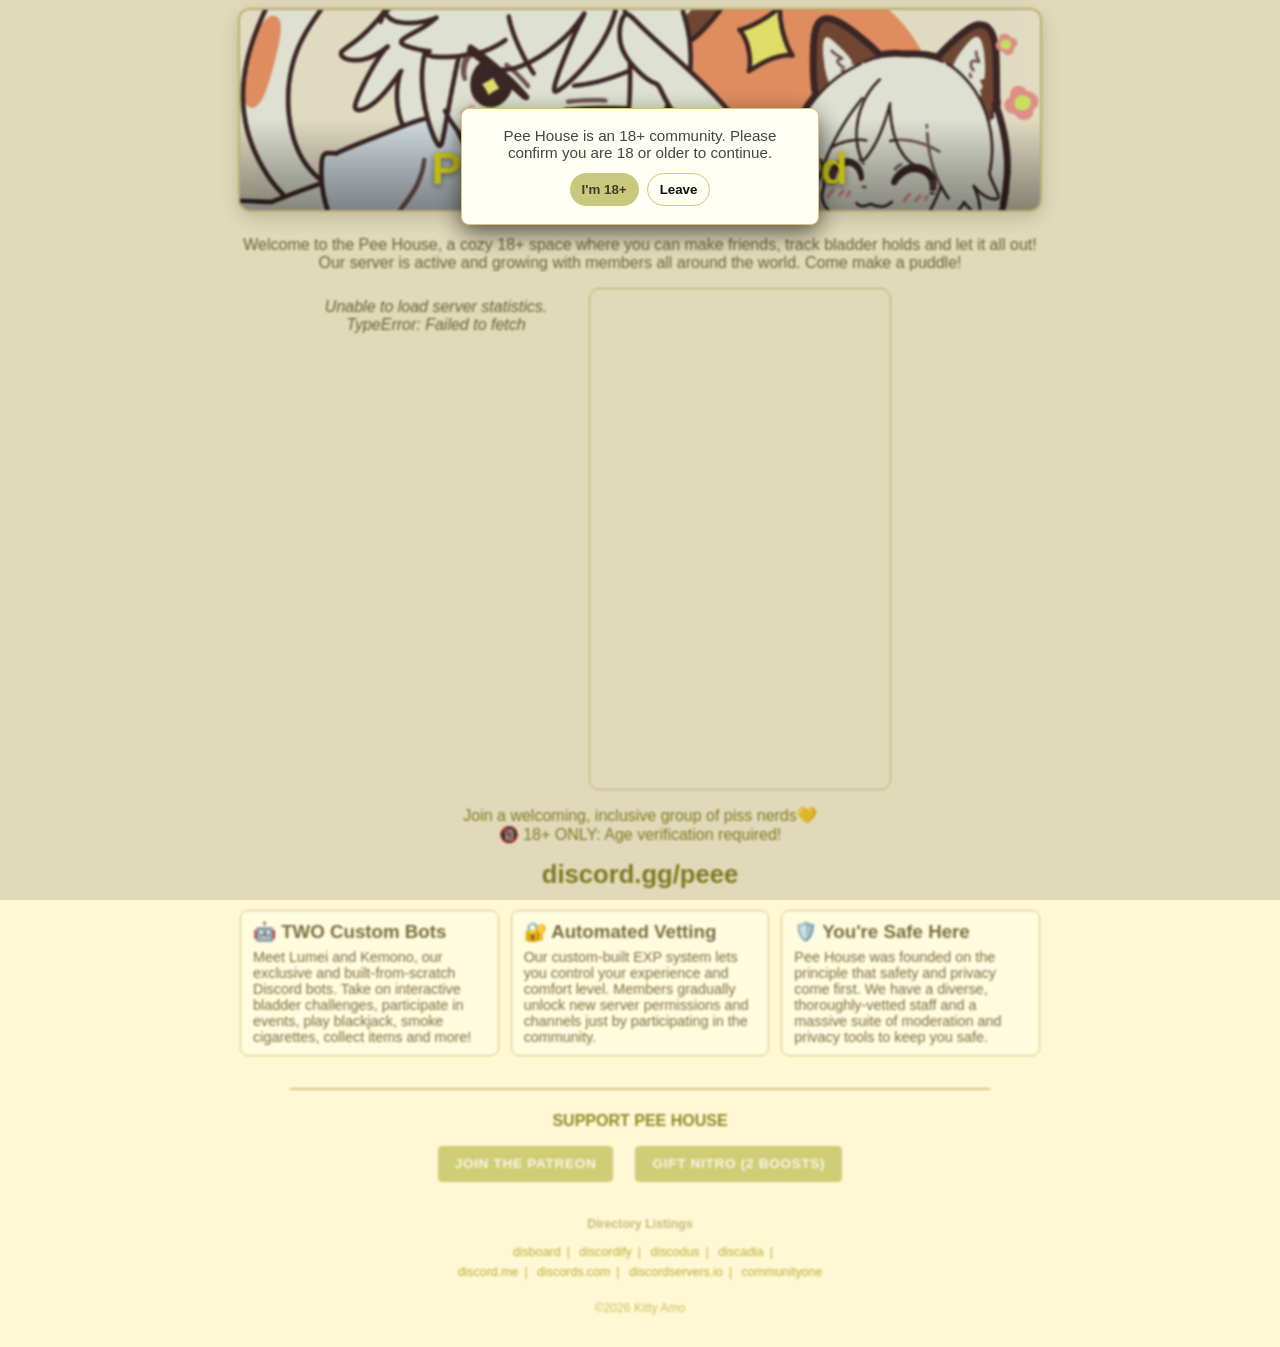
==== index.html @ e9c31ae6 "piss nerds" ====
<!DOCTYPE html>
<html>
<head>
    <link rel="canonical" href="https://pee.house/" />

    <title>Pee House Discord Server — Welcome</title>

    <script type="application/ld+json">
    {
    "@context": "https://schema.org",
    "@type": "WebSite",
    "name": "Pee House",
    "alternateName": "Pee House Discord server",
    "url": "https://pee.house/",
    "description": "Landing page for the Pee House 18+ chat on Discord.",
    "publisher": {
        "@type": "Organization",
        "name": "Pee House",
        "logo": {
        "@type": "ImageObject",
        "url": "https://pee.house/assets/ph-favicon.png"
        }
    }
    }
    </script>

    <meta property="og:title" content="Pee House">
    <meta property="og:description" content="Bring a change of clothes! A comfy and inclusive 18+ chat for peebrained dorks.">
    <meta property="og:image" content="https://pee.house/assets/DrinkingAnime.gif">
    <meta name="theme-color" content="#f8f2b6">
    <meta name="viewport" content="width=device-width, initial-scale=1">
    <link rel="icon" href="assets/ph-favicon.png" type="image/png" sizes="32x32">
    <link rel="shortcut icon" href="assets/ph-favicon.png" type="image/png">
    <link rel="apple-touch-icon" href="assets/ph-favicon.png">
    <link rel="stylesheet" href="assets/banner.css">

    <style>
        h1 a { color: #DDD618; }
        
        /* 1. DEFAULT LIGHT MODE */
        :root {
            --page-bg: #fff8d4;
            --page-text: #786f40;
            --card-bg: #fffbdf;
            --card-border: #d6c57d;
            --label: #8f8a25;
            --muted: #444;
            --footer-text: #b9b038;
            --footer-heading: #c2bb7c;
            --button-bg: #c9c97e;
            --button-text: #3e3e26;
            --modal-bg: #fffef5;
            --modal-text: #111;
            --modal-overlay: rgba(0,0,0,0.12);
            --title-color: #DDD618;
            --title-hover: #fff37a;
        }
        
        .join-button:hover {
            background: #f7e992;
        }
        .age-decline { border-color: rgba(0,0,0,0.08); }

        /* 2. DARK MODE WHEN REQUESTED */
        @media (prefers-color-scheme: dark) {
            :root {
                --page-bg: #2c2c2c;
                --page-text: #f3f4d3;
                --card-bg: #595959;
                --card-border: #333;
                --label: #bdbb4e;
                --muted: #ddd;
                --footer-text: #c7bb6383;
                --footer-heading: #d3c41f8e;
                --button-bg: #DDD618;
                --button-text: #111;
                --modal-bg: #121212;
                --modal-text: #fff;
                --modal-overlay: rgba(0,0,0,0.6);
                --title-color: #DDD618;
                --title-hover: #ffeb3b;
            }
            .join-button:hover {
                background: #ffeb3b;
            }
            .age-decline { border-color: rgba(255,255,255,0.06); }
        }

        body {
            display: flex;
            flex-direction: column;
            align-items: center;
            text-align: center;
            font-family: 'Segoe UI', 'Helvetica Neue', Arial, sans-serif;
            background: var(--page-bg);
            color: var(--page-text);
            padding: 20px;
        }

        .main-layout {
            display: flex;
            flex-wrap: wrap;
            justify-content: center;
            gap: 4px;
            width: auto;
            max-width: 700px;
            box-sizing: border-box;
            align-items: flex-start;
        }

        .stats-card-wrapper,
        .widget-wrapper {
            width: 100%;
            max-width: 300px;
            box-sizing: border-box;
            padding: 0;
        }

        .widget-wrapper {
            display: flex;
            justify-content: center;
            align-items: stretch;
        }

        .discord-widget {
            width: 100%;
            max-width: 320px;
            min-width: 280px;
            border-radius: 10px;
            overflow: hidden;
            border: 1px solid var(--card-border);
            display: block;
        }

        .stats-card-wrapper { display: flex; justify-content: center; }

        .stats-card {
            background: var(--card-bg);
            padding: 20px;
            border-radius: 10px;
            margin: 0;
            border: 1px solid var(--card-border);
            max-width: 300px;
            width: 100%;
            box-sizing: border-box;
            text-align: right;
        }

        .stats-title {
            font-size: 1.4rem;
            margin-bottom: 10px;
            color: var(--page-text);
        }

        .stat-line {
            margin: 4px 0;
            font-size: 1rem;
        }

        .stat-label {
            font-weight: bold;
            color: var(--label);
        }

        #stats-loading {
            margin-top: 10px;
            font-style: italic;
        }

        .join-button {
            display: inline-block;
            margin: 8px 6px 12px;
            padding: 16px 32px; /* Increased padding for a larger overall size */
            font-size: 1.2rem; /* Added font-size to make the text bigger */
            border-radius: 999px;
            background: var(--button-bg);
            color: var(--button-text);
            font-weight: bold;
            text-decoration: none;
            transition: background 0.2s ease, transform 0.2s ease;
        }


        .join-button:hover {
            transform: translateY(-1px);
        }

        .secondary-link {
            display: inline-block;
            margin-top: 6px;
            color: var(--page-text);
            font-size: 0.92rem;
            text-decoration: underline;
            transition: color 0.2s ease;
        }

        .secondary-link:hover {
            color: var(--button-bg);
        }

        .center-join { text-align: center; margin-top: 10px; }
        
        .banner-image {
            max-height: 400px;
            min-height: 200px;
        }
        
        .community-note {
            text-align: center;
            margin: 16px auto;
            color: var(--label);
        }
        
        .footer-links {
            display: block;
            margin-top: 18px;
            padding-top: 18px;
            border-top: 2px solid var(--card-border);
            color: var(--footer-text);
            font-size: 0.777rem;
            line-height: 1.6;
            text-align: center;
            max-width: 700px;
            margin-left: auto;
            margin-right: auto;
        }
        .footer-links a {
            color: var(--footer-text);
            text-decoration: none;
            margin: 0 6px;
        }
        .footer-links a:hover {
            color: var(--button-bg);
            text-decoration: underline;
        }
        .footer-links .footer-label {
            display: block;
            margin-bottom: 8px;
            font-weight: 600;
            color: var(--footer-heading);
        }

        .footer-links .footer-label:first-of-type {
            margin-bottom: 12px;
            font-size: 1rem;
            font-weight: 700;
            color: var(--label);
        }

        .footer-patreon-wrapper {
            margin-bottom: 14px;
            display: flex;
            justify-content: center;
            gap: 10px; /* Adds space between the buttons */
            flex-wrap: wrap; /* Keeps it clean on mobile screens */
        }

                /* --- KO-FI WIDGET THEME OVERRIDES --- */

        /* Style Ko-fi button to match footer buttons exactly */
        .kofi-button {
            display: inline-block !important;
            padding: 6px 16px !important;
            border: 1px solid var(--card-border) !important;
            border-radius: 4px !important;
            background-color: rgba(198, 198, 101, 0.843) !important;
            box-shadow: none !important;
            transition: background 0.2s ease, color 0.2s ease !important;
            font-family: 'Segoe UI', 'Helvetica Neue', Arial, sans-serif !important;
        }

        /* Ko-fi text and all nested elements */
        .kofi-button * {
            color: var(--page-text) !important;
            font-weight: bold !important;
        }

        span.kofitext {
            color: var(--page-text) !important;
            font-weight: bold !important;
        }

        /* Ko-fi hover effect */
        .kofi-button:hover {
            background: #FF6B35 !important;
            color: #ffffff !important;
            border-color: #FF6B35 !important;
        }

        .kofi-button:hover * {
            color: #ffffff !important;
        }

        /* STRICT OVERRIDE FOR PREFERS-COLOR-SCHEME: DARK */
        @media (prefers-color-scheme: dark) {
            .kofi-button {
                border: 1px solid var(--card-border) !important;
                background-color: rgba(221, 214, 24, 0.3) !important;
                color: var(--page-text) !important;
            }
            
            .kofi-button * {
                color: var(--page-text) !important;
                font-weight: bold !important;
            }
            
            span.kofitext {
                color: var(--page-text) !important;
                font-weight: bold !important;
            }
            
            .kofi-button:hover {
                background: #FF6B35 !important;
                color: #ffffff !important;
                border-color: #FF6B35 !important;
            }
            
            .kofi-button:hover * {
                color: #ffffff !important;
            }
        }
        
        /* Features layout: stack by default, row at >=900px */
        .features {
            display: flex;
            flex-direction: column;
            gap: 12px;
            max-width: 800px;
            margin: 0 auto 32px;
            text-align: left;
            align-items: stretch;
        }
        .feature-card {
            background: var(--card-bg);
            border: 1px solid var(--card-border);
            padding: 10px 12px;
            border-radius: 8px;
            box-sizing: border-box;
            width: 100%;
            flex: none; /* stacked by default */
            min-width: 0;
        }
        .feature-card h3 { margin-top: 0; margin-bottom: 6px; }
        .feature-card p { margin: 0; }
        @media (min-width: 900px) {
            .features { flex-direction: row; justify-content: center; align-items: flex-start; }
            .feature-card { flex: 0 1 260px; width: auto; }
        }

        /* Shared button styles */
        .footer-btn {
            display: inline-block;
            font-size: 0.85rem;
            font-weight: bold;
            text-decoration: none;
            letter-spacing: 0.05em;
            padding: 6px 16px;
            border: 1px solid var(--card-border);
            border-radius: 4px;
            background-color: rgba(198, 198, 101, 0.843);
            color: rgba(255, 255, 255, 0.843) !important;
            transition: background 0.2s ease, color 0.2s ease;
        }

        /* Patreon Specific Hover */
        .footer-btn.patreon:hover {
            background: #FF424D; /* Patreon Orange */
            color: #ffffff !important;
            text-decoration: none !important;
        }

        /* Discord Nitro Specific Hover */
        .footer-btn.nitro:hover {
            background: #5865F2; /* Discord Blurple */
            color: #ffffff !important;
            text-decoration: none !important;
        }

        @media (prefers-color-scheme: dark) {
            .footer-btn {
                background-color: rgba(221, 214, 24, 0.3);
            }
        }

        /* Age modal styles */
        #age-modal { position: fixed; inset: 0; display: none; z-index: 9999; }
        .age-modal-overlay { position: absolute; inset: 0; background: var(--modal-overlay); }
        .age-modal-box { position: relative; width: 320px; max-width: calc(100% - 40px); margin: 12vh auto; background: var(--modal-bg); color: var(--modal-text); border-radius: 8px; padding: 18px; box-shadow: 0 8px 24px rgba(0,0,0,0.6); border: 1px solid var(--card-border); text-align: center; }
        .age-modal-desc { font-size: 0.95rem; color: var(--muted); margin-bottom: 12px; }
        .age-modal-actions { display:flex; gap:8px; justify-content:center; }
        .age-btn { padding: 8px 12px; border-radius: 999px; border: none; cursor: pointer; font-weight:600; }
        .age-confirm { background: var(--button-bg); color: var(--button-text); }
        .age-decline { background: transparent; color: var(--modal-text); border: 1px solid var(--card-border); }

        /* Desktop: force inline, tighter widths */
        @media (min-width: 900px) {
            .main-layout { flex-wrap: nowrap; }
            .stats-card-wrapper, .widget-wrapper { flex: 0 0 300px; max-width: 300px; }
            .stats-card { max-width: 300px; }
            .discord-widget { max-width: 300px; min-width: 300px; }
        }

        /* Hide the line breaks by default (on mobile/tablets) */
        .desktop-only-br {
            display: none;
        }

        /* Mobile-only blank-line spacer */
        .mobile-only-br {
            display: inline;
        }

        /* Force them to display as active line breaks on desktop screens */
        @media (min-width: 900px) {
            .desktop-only-br {
                display: inline;
            }
            .mobile-only-br {
                display: none;
            }
        }
    
    </style>
</head>

<body>
    <div id="age-modal" aria-hidden="false">
        <div class="age-modal-overlay"></div>
        <div class="age-modal-box" role="dialog" aria-describedby="age-modal-desc">
            <div id="age-modal-desc" class="age-modal-desc">Pee House is an 18+ community. Please confirm you are 18 or older to continue.</div>
            <div class="age-modal-actions">
                <button id="age-confirm" class="age-btn age-confirm">I'm 18+</button>
                <button id="age-decline" class="age-btn age-decline">Leave</button>
            </div>
        </div>
    </div>
    <div id="page-content">
        <div class="banner-hero">
            <img src="assets/bannerwithurl.png" alt="Pee House - Anime girl hugging water drink" class="banner-image" loading="lazy">
            <h1 class="banner-title">
                <a href="/" class="banner-title-link">Pee House Discord</a>
            </h1>
        </div>
        <p>Welcome to the Pee House, a cozy 18+ space where you can make friends, track bladder holds and let it all out!<br class="desktop-only-br">
        Our server is active and growing with members all around the world.<br class="mobile-only-br">
        Come make a puddle!</p>

        <div class="main-layout">
            <div class="stats-card-wrapper">
                <div id="server-stats">
                    <div id="stats-loading">Loading server statistics…</div>
                    <div id="stats-container"></div>
                </div>
            </div>
            <div class="widget-wrapper">
                <iframe id="discord-widget" class="discord-widget" src="https://discord.com/widget?id=1178054988266737784"
                        width="100%" height="500"
                        allowtransparency="true"
                        frameborder="0"
                        sandbox="allow-popups allow-popups-to-escape-sandbox allow-same-origin allow-scripts">
                </iframe>
            </div>
        </div>
        
        <div class="community-note">
            Join a welcoming, inclusive group of piss nerds💛 <br>
            🔞 18+ ONLY: Age verification required!<br>
        </div>
        
        <div id="website-join" class="center-join"></div>
            <h2 style="color: var(--label); margin-top: 15px; font-size: 1.6rem;">discord.gg/peee</h2>
    <div class="features">
        
        <!-- Feature 1: Custom Bots -->
        <div class="feature-card">
            <h3 style="margin-top: 0; color: var(--page-text);">🤖 TWO Custom Bots</h3>
            <p style="font-size: 0.9rem; margin-bottom: 0;">Meet Lumei and Kemono, our exclusive and built-from-scratch Discord bots. Take on interactive bladder challenges, participate in events, play blackjack, smoke cigarettes, collect items and more!</p>
        </div>

        <!-- Feature 2: Vetting & Safety -->
        <div class="feature-card">
            <h3 style="margin-top: 0; color: var(--page-text);">🔐 Automated Vetting</h3>
            <p style="font-size: 0.9rem; margin-bottom: 0;">Our custom-built EXP system lets you control your experience and comfort level.  Members gradually unlock new server permissions and channels just by participating in the community.</p>
        </div>

        <!-- Feature 3: Inclusive Space -->
        <div class="feature-card">
            <h3 style="margin-top: 0; color: var(--page-text);">🛡️ You're Safe Here</h3>
            <p style="font-size: 0.9rem; margin-bottom: 0;">Pee House was founded on the principle that safety and privacy come first. We have a diverse, thoroughly-vetted staff and a massive suite of moderation and privacy tools to keep you safe.</p>
        </div>
    </div>
    <footer class="footer-links" aria-label="Support Us">
            <span class="footer-label">SUPPORT PEE HOUSE</span>
            <div class="footer-patreon-wrapper">
                <a href="https://patreon.pee.house" target="_blank" rel="noopener" class="footer-btn patreon">
                    JOIN THE PATREON
                </a>
                <a href="https://pee.house/gift-discord-nitro" target="_blank" rel="noopener" class="footer-btn nitro">
                    GIFT NITRO (2 BOOSTS)
                </a>
            </div>
            <script type='text/javascript' src='https://storage.ko-fi.com/cdn/widget/Widget_2.js'></script>
            <script type='text/javascript'>kofiwidget2.init('BUY ME A DRINK', '#f5df73', 'P5W520V9S5');kofiwidget2.draw();</script>     
            <span class="footer-label"><br>Directory Listings</span>
            <a href="https://disboard.org/server/1178054988266737784" target="_blank" rel="noopener">disboard</a>|
            <a href="https://discordify.net/server/pee/" target="_blank" rel="noopener">discordify</a>|
            <a href="https://discodus.com/server/1178054988266737784" target="_blank" rel="noopener">discodus</a>|
            <a href="https://discadia.com/server/peee/" target="_blank" rel="noopener">discadia</a>|<br>
            <a href="https://discord.me/peee" target="_blank" rel="noopener">discord.me</a>|
            <a href="https://discords.com/servers/pee" target="_blank" rel="noopener">discords.com</a>|
            <a href="https://discordservers.io/server/91526-pee-house" target="_blank" rel="noopener">discordservers.io</a>|
            <a href="https://communityone.io/servers/1178054988266737784/pee-house/" target="_blank" rel="noopener">communityone</a>

            <div style="margin-top: 16px; font-size: 0.76rem; opacity: 0.76;">
                &copy;2026 Kitty Amo
            </div>
        </footer>
    </div>

    <script>
        // Age confirmation logic, remembers choice in localStorage
        (function(){
            const KEY = 'peehouse_age_confirmed_v1';
            const modal = document.getElementById('age-modal');
            const page = document.getElementById('page-content');
            const confirmBtn = document.getElementById('age-confirm');
            const declineBtn = document.getElementById('age-decline');

            function showModal(show){
                if(show){
                    modal.setAttribute('aria-hidden','false');
                    modal.style.display = 'block';
                    if(page) page.style.filter = 'blur(1px)';
                } else {
                    modal.setAttribute('aria-hidden','true');
                    modal.style.display = 'none';
                    if(page) page.style.filter = '';
                }
            }

            // initialize
            try{
                const ok = localStorage.getItem(KEY) === 'true';
                if(ok){ showModal(false); } else { showModal(true); }
            } catch(e){ showModal(true); }

            confirmBtn.addEventListener('click', ()=>{
                try{ localStorage.setItem(KEY,'true'); }catch(e){}
                showModal(false);
            });

            declineBtn.addEventListener('click', ()=>{
                window.location.href = 'https://www.google.com';
            });
        })();
    </script>
    
    <script src='https://storage.ko-fi.com/cdn/scripts/overlay-widget.js'></script>
    <script>
    kofiWidgetOverlay.draw('phouse', {
        'type': 'floating-chat',
        'floating-chat.donateButton.text': 'Ko-Fi',
        'floating-chat.donateButton.background-color': '#fcbf47',
        'floating-chat.donateButton.text-color': '#323842'
    });
    </script>

    <script>
        const WIDGET_ID = '1178054988266737784';
        const API_BASE_URL = 'https://raw.githubusercontent.com/Pee-House/peehouse-site/main/stats.json';
        const TARGET_GUILD_ID = '1178054988266737784';

        function applyDiscordWidgetTheme() {
            const discordIframe = document.getElementById('discord-widget');
            if (!discordIframe) return;

            // Check if the system prefers dark mode
            const isDarkMode = window.matchMedia('(prefers-color-scheme: dark)').matches;
            const theme = isDarkMode ? 'dark' : 'light';

            // Update the iframe source URL dynamically
            discordIframe.src = `https://discord.com/widget?id=1178054988266737784&theme=${theme}`;
        }

        // Run it immediately on page load
        applyDiscordWidgetTheme();

        // Optional: Listen for real-time system theme changes while the user is on the page
        window.matchMedia('(prefers-color-scheme: dark)').addEventListener('change', applyDiscordWidgetTheme);
        

    async function loadServerStats() {
        const loading = document.getElementById('stats-loading');
        const container = document.getElementById('stats-container');
        try {
            const response = await fetch(API_BASE_URL, { cache: "no-store" });
            if (!response.ok) throw new Error("HTTP " + response.status);
            const data = await response.json();
            loading.style.display = 'none';
            const g = data[TARGET_GUILD_ID];
            if (!g) {
                loading.style.display = 'block';
                loading.textContent = 'Stats not found for this server.';
                return;
            }
            const card = document.createElement('div');
            card.className = 'stats-card';
            let vcLine = "";
            if (g.voice_members > 0) {
                vcLine = `<div class="stat-line"><span class="stat-label">${g.voice_members} in VC now!</div>`;
            }
            let inviteLine = "";
            if (g.invite_url) {
                inviteLine = `
                    <div class="stat-line">
                        <a class="join-button" href="${g.invite_url}" target="_blank" rel="noopener">CHAT NOW</a>
                    </div>
                `;
                document.getElementById('website-join').innerHTML = inviteLine;
            }

            card.innerHTML = `
                <div class="stat-line"><span class="stat-label">Total members:</span> ${g.human_members}</div>
                <div class="stat-line"><span class="stat-label">Verified:</span> ${g.verified_members}</div>
                ${vcLine}
                <br>
                <div class="stat-line"><span class="stat-label">Active last 24h:</span> ${g.activity.recent_24h ?? 'temporary error'}</div>
                <div class="stat-line"><span class="stat-label">Active last 7d:</span> ${g.activity.recent_7d ?? 'stats unavailable'}</div>
                <div class="stat-line"><span class="stat-label">Active last 30d:</span> ${g.activity.recent_30d ?? 'check again later'}</div>
            `;
            
            container.appendChild(card);
            
            // FIX APPLIED HERE: Waits a micro-moment for the layout to calculate perfectly
            requestAnimationFrame(() => {
                updateDiscordHeight(card);
            });
            
        } catch (error) {
            loading.textContent = 'Unable to load server statistics.\n' + error;
        }
    }

        function updateDiscordHeight(card) {
            const discordIframe = document.getElementById('discord-widget');
            if (!discordIframe || !card) return;
            const newHeight = card.offsetHeight;
            discordIframe.style.height = `${newHeight}px`;
        }

        loadServerStats();
        

    </script>
</body>
</html>
---- assets/banner.css ----
.banner-hero {
    position: relative;
    width: 100%;
    max-width: 800px;
    margin: -20px auto 24px;
    border-radius: 12px;
    overflow: hidden;
    box-shadow: 0 6px 20px rgba(0, 0, 0, 0.15);
    border: 2px solid var(--card-border);
}

.banner-image {
    width: 100%;
    height: auto;
    display: block;
    object-fit: cover;
}

.banner-title-link {
    color: inherit;
    text-decoration: none;
    display: block;
    transition: color 0.2s ease;
}

.banner-title-link:hover {
    color: var(--title-hover);
}

.banner-title {
    position: absolute;
    bottom: 0;
    left: 0;
    right: 0;
    margin: 0;
    color: var(--title-color);
    font-size: clamp(1.8rem, 4vw, 2.8rem);
    font-weight: 700;
    text-align: center;
    padding: 24px 20px 16px;
    background: linear-gradient(to bottom, rgba(0,0,0,0) 0%, rgba(0,0,0,0.25) 60%, rgba(0,0,0,0.4) 100%);
    text-shadow: 0 2px 6px rgba(0, 0, 0, 0.5);
    letter-spacing: 0.5px;
    z-index: 10;
}
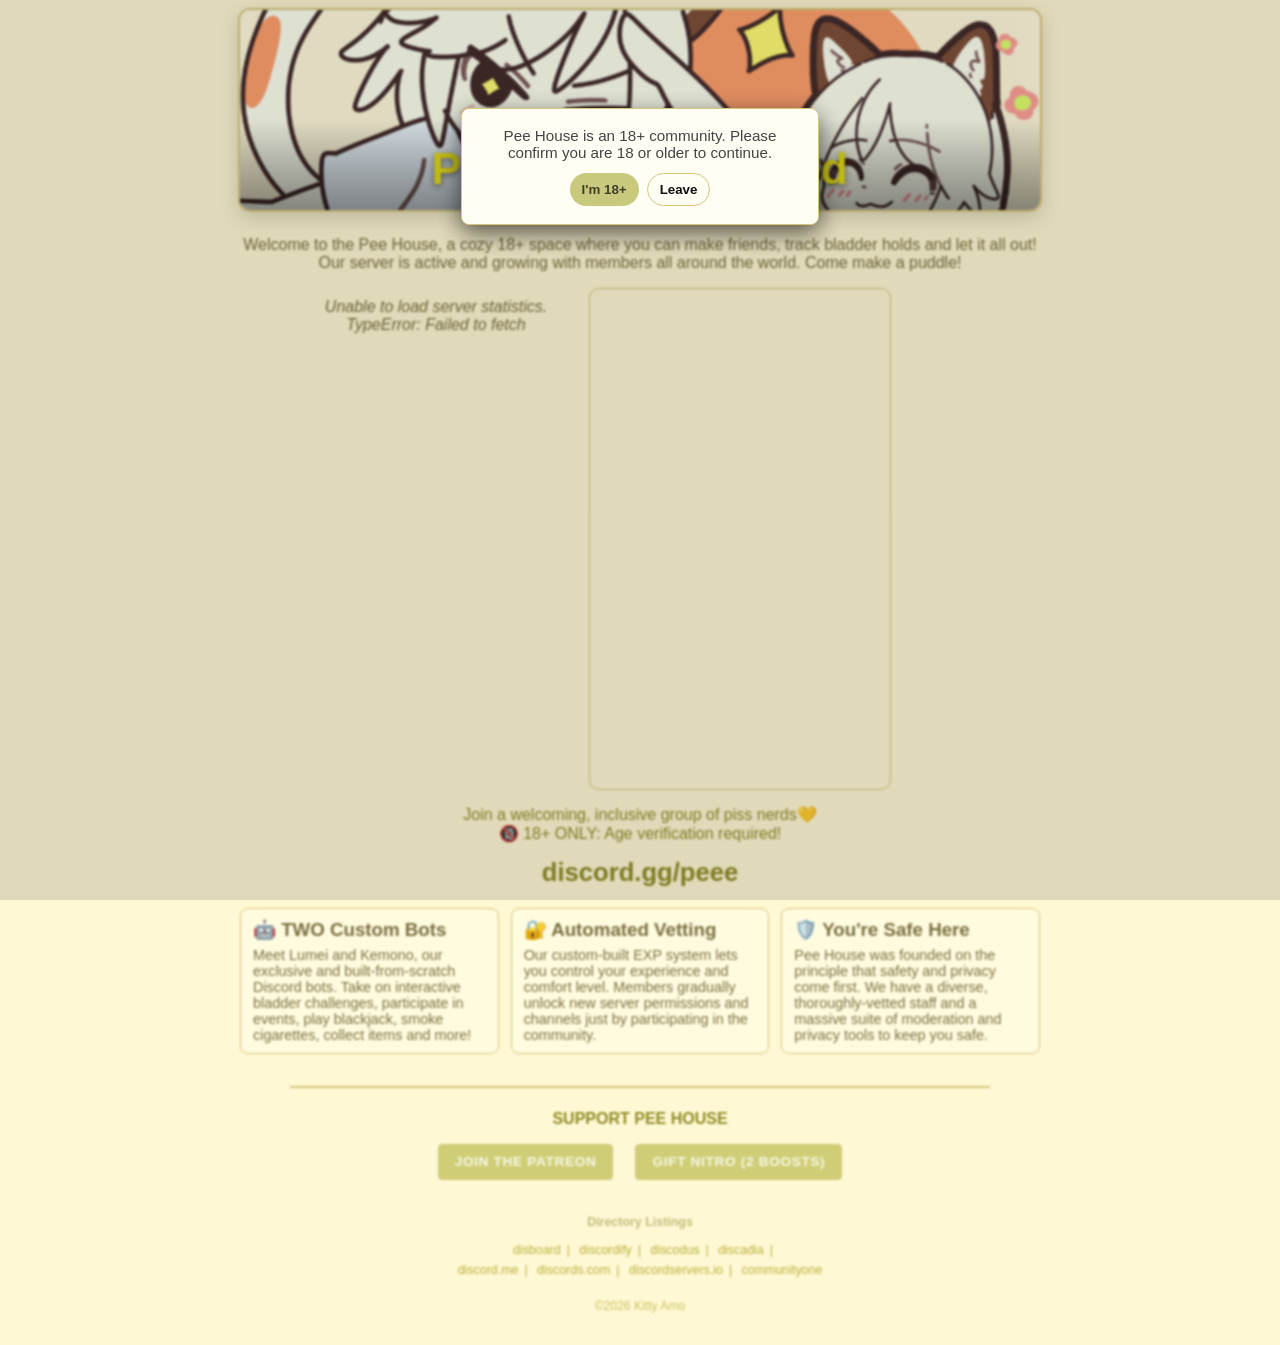
==== commit 0f31bb8e: "margin" ====
--- a/index.html
+++ b/index.html
@@ -207,7 +207,7 @@
         
         .community-note {
             text-align: center;
-            margin: 16px auto;
+            margin: 15px auto;
             color: var(--label);
         }
         
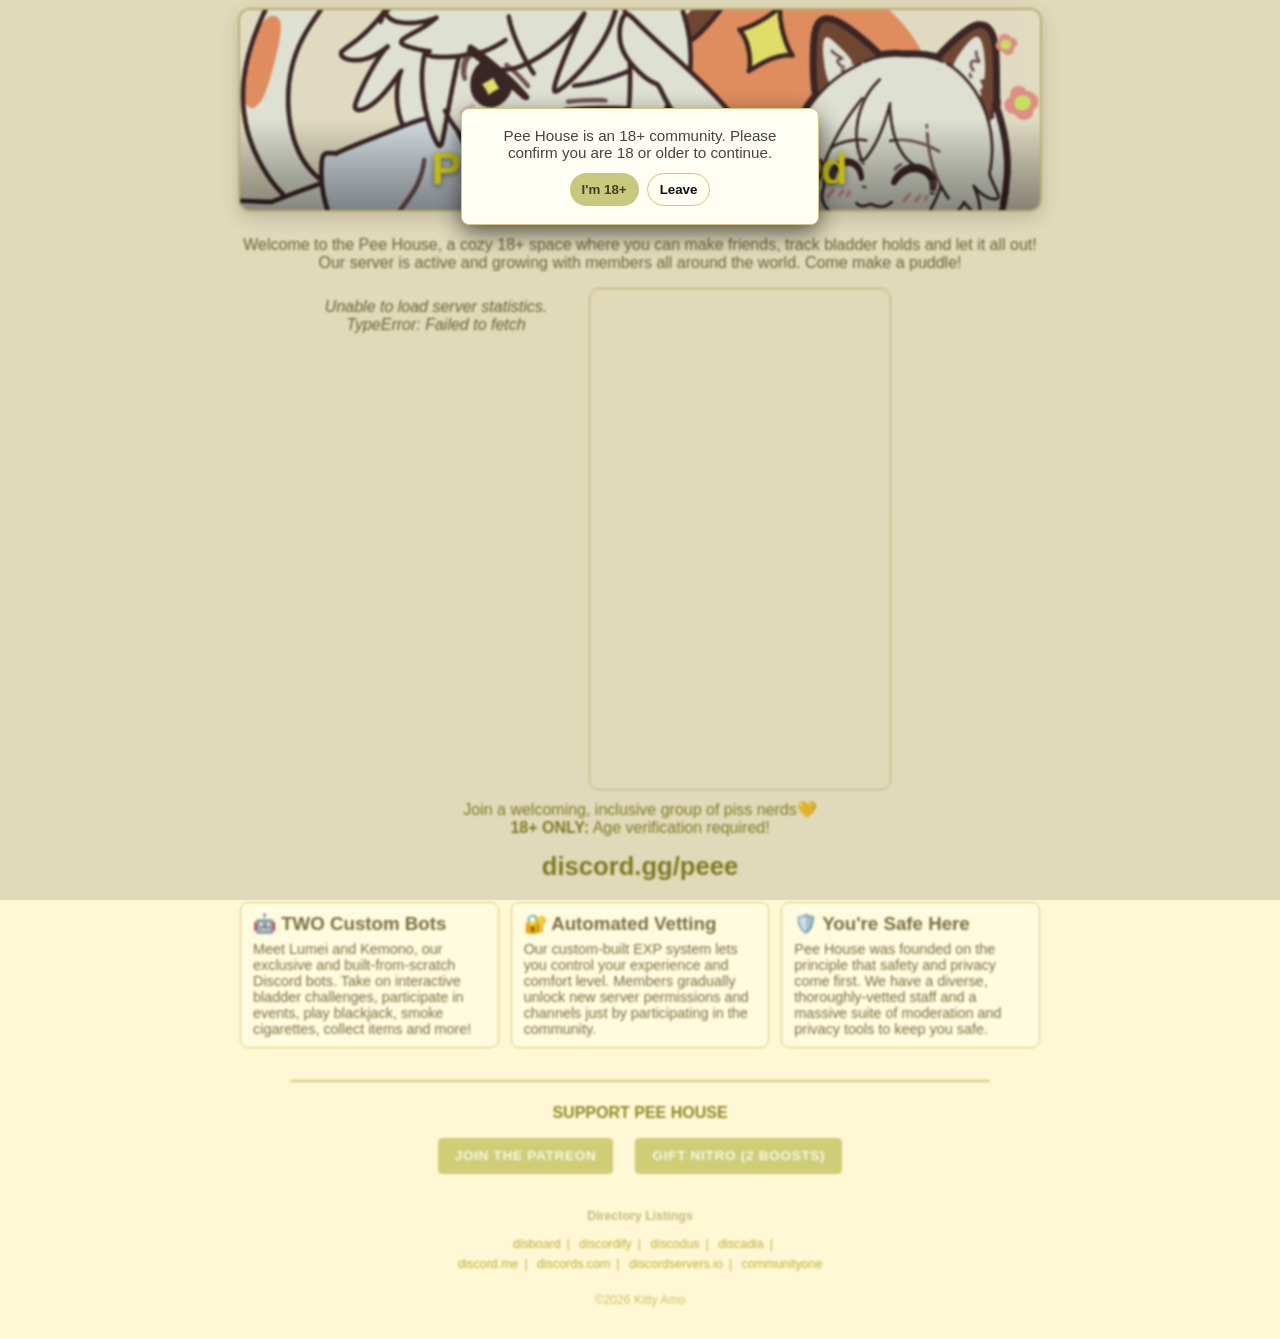
==== commit 6408636b: "margin" ====
--- a/index.html
+++ b/index.html
@@ -207,7 +207,7 @@
         
         .community-note {
             text-align: center;
-            margin: 15px auto;
+            margin: 10px auto;
             color: var(--label);
         }
         
@@ -464,7 +464,7 @@
         
         <div class="community-note">
             Join a welcoming, inclusive group of piss nerds💛 <br>
-            🔞 18+ ONLY: Age verification required!<br>
+            <strong>18+ ONLY:</strong> Age verification required!<br>
         </div>
         
         <div id="website-join" class="center-join"></div>
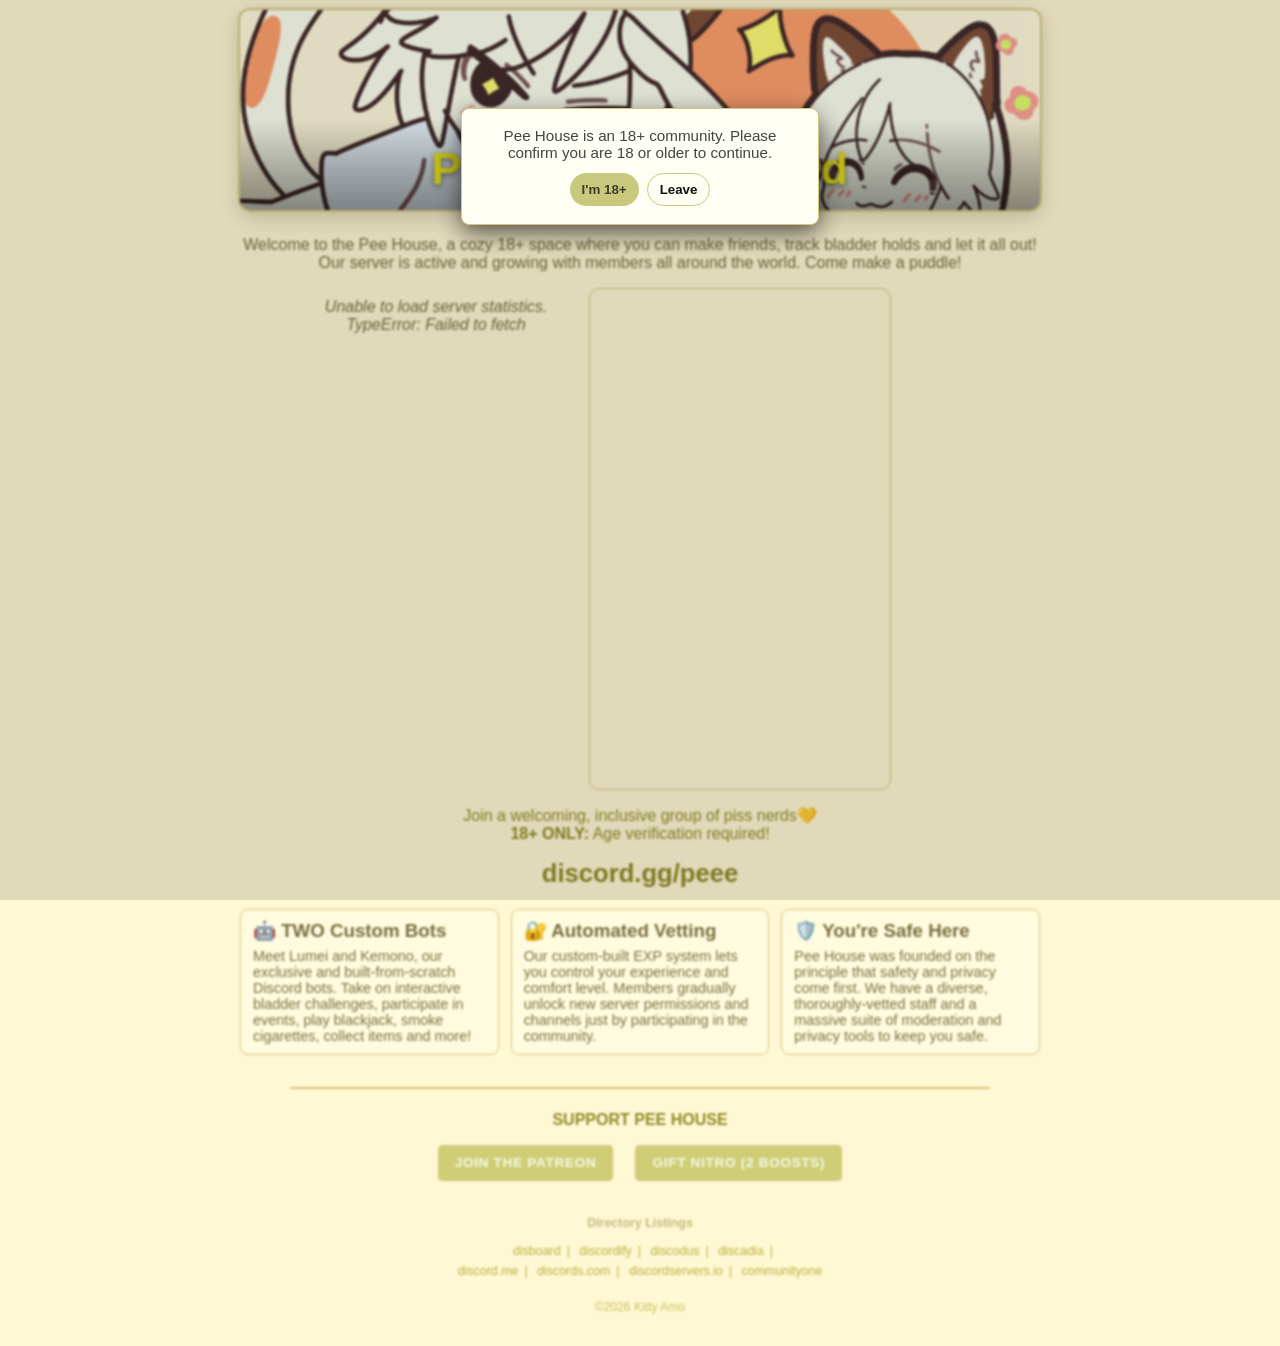
==== commit 2a7e7a17: "margin on community note" ====
--- a/index.html
+++ b/index.html
@@ -207,7 +207,7 @@
         
         .community-note {
             text-align: center;
-            margin: 10px auto;
+            margin: 16px -10px;
             color: var(--label);
         }
         
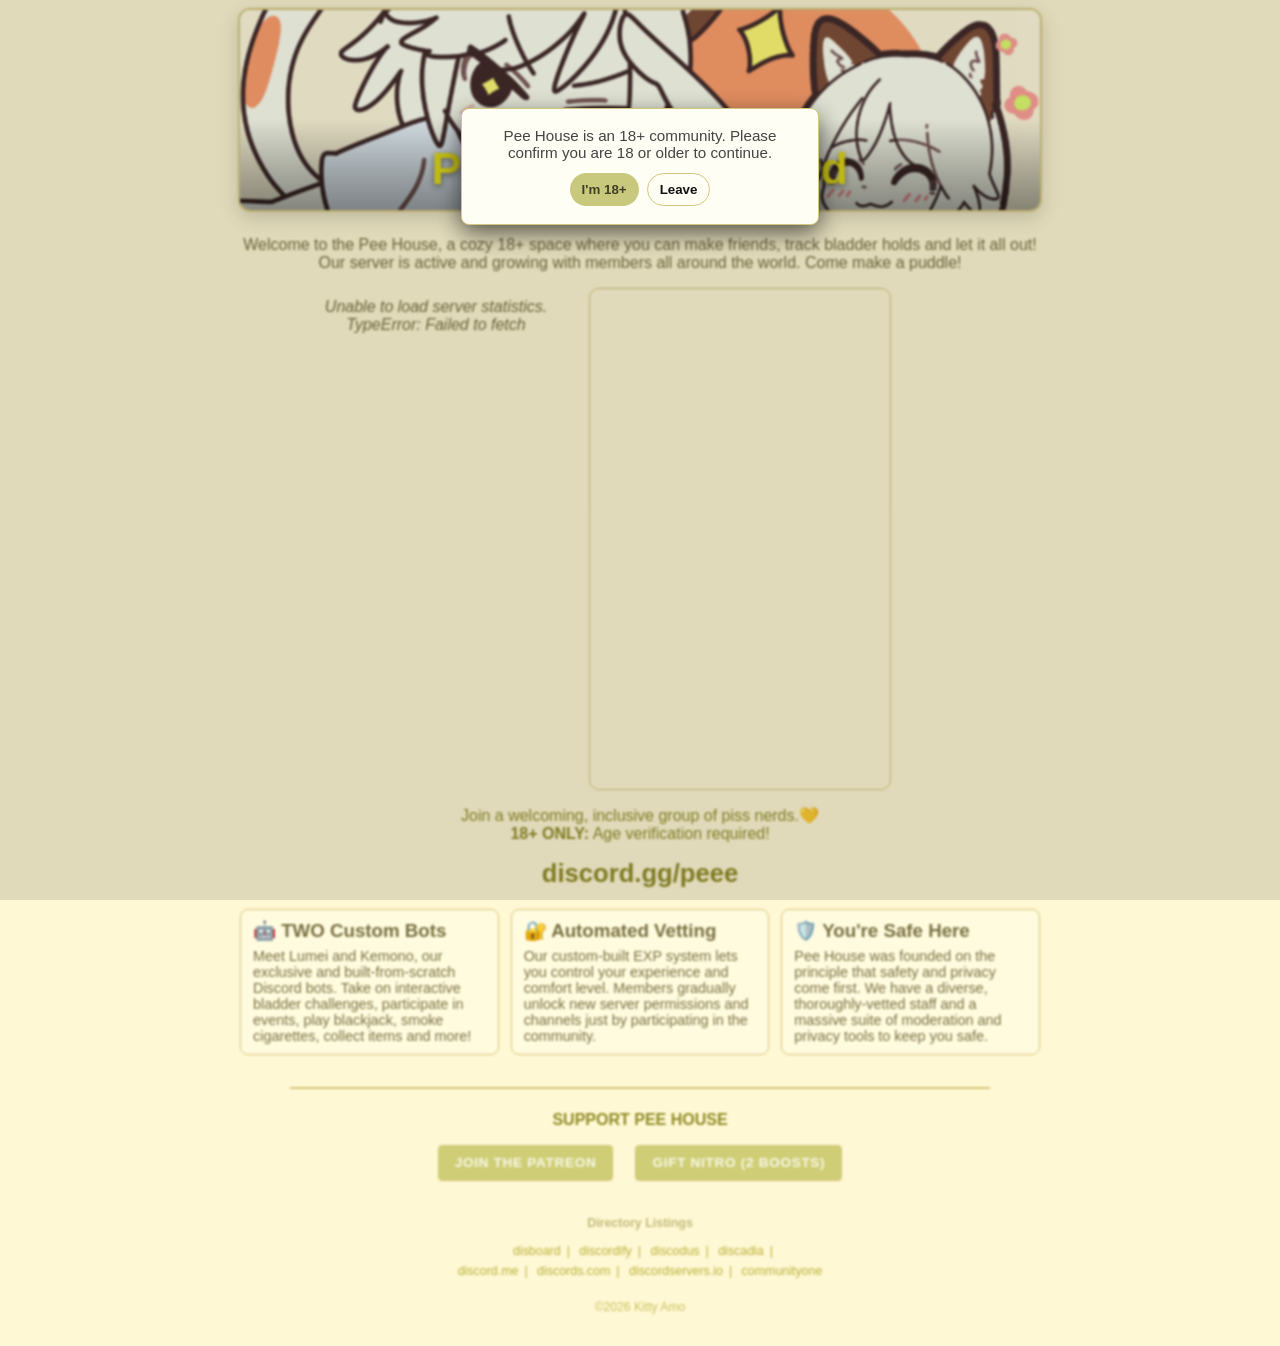
==== commit ad7fe229: "period" ====
--- a/index.html
+++ b/index.html
@@ -463,7 +463,7 @@
         </div>
         
         <div class="community-note">
-            Join a welcoming, inclusive group of piss nerds💛 <br>
+            Join a welcoming, inclusive group of piss nerds.💛 <br>
             <strong>18+ ONLY:</strong> Age verification required!<br>
         </div>
         
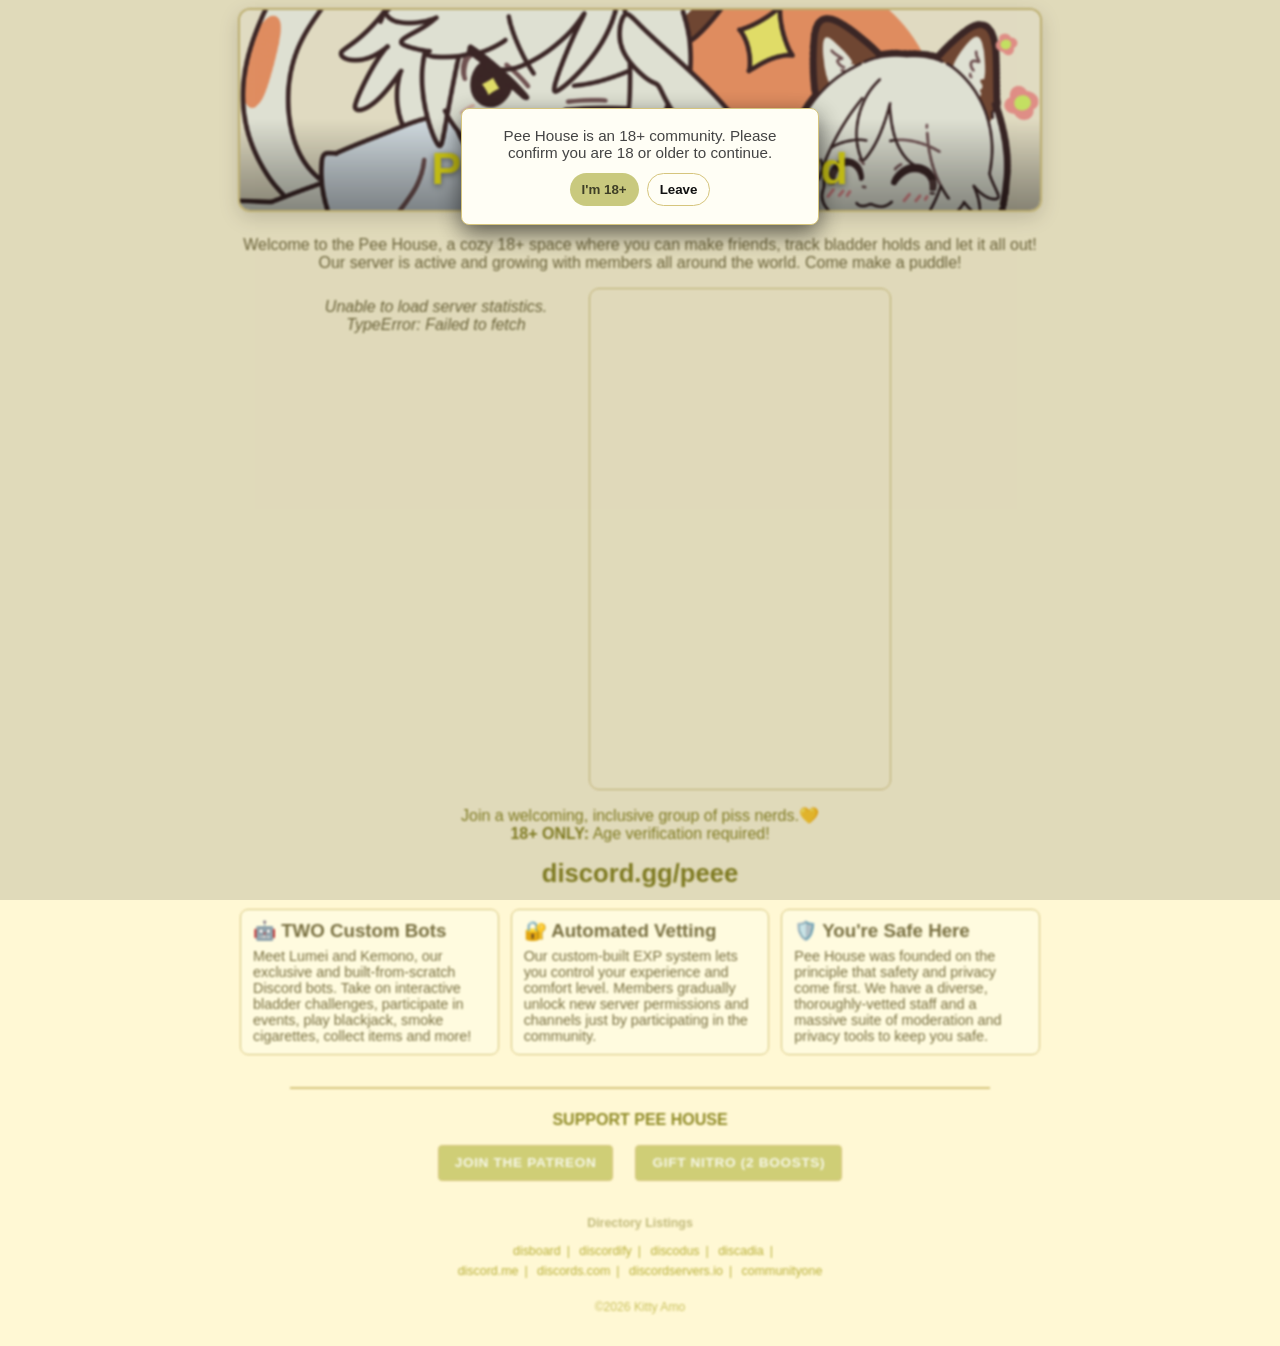
==== commit 7ecb6658: "whitespace" ====
--- a/index.html
+++ b/index.html
@@ -463,7 +463,7 @@
         </div>
         
         <div class="community-note">
-            Join a welcoming, inclusive group of piss nerds.💛 <br>
+            Join a welcoming, inclusive group of piss nerds.💛<br>
             <strong>18+ ONLY:</strong> Age verification required!<br>
         </div>
         
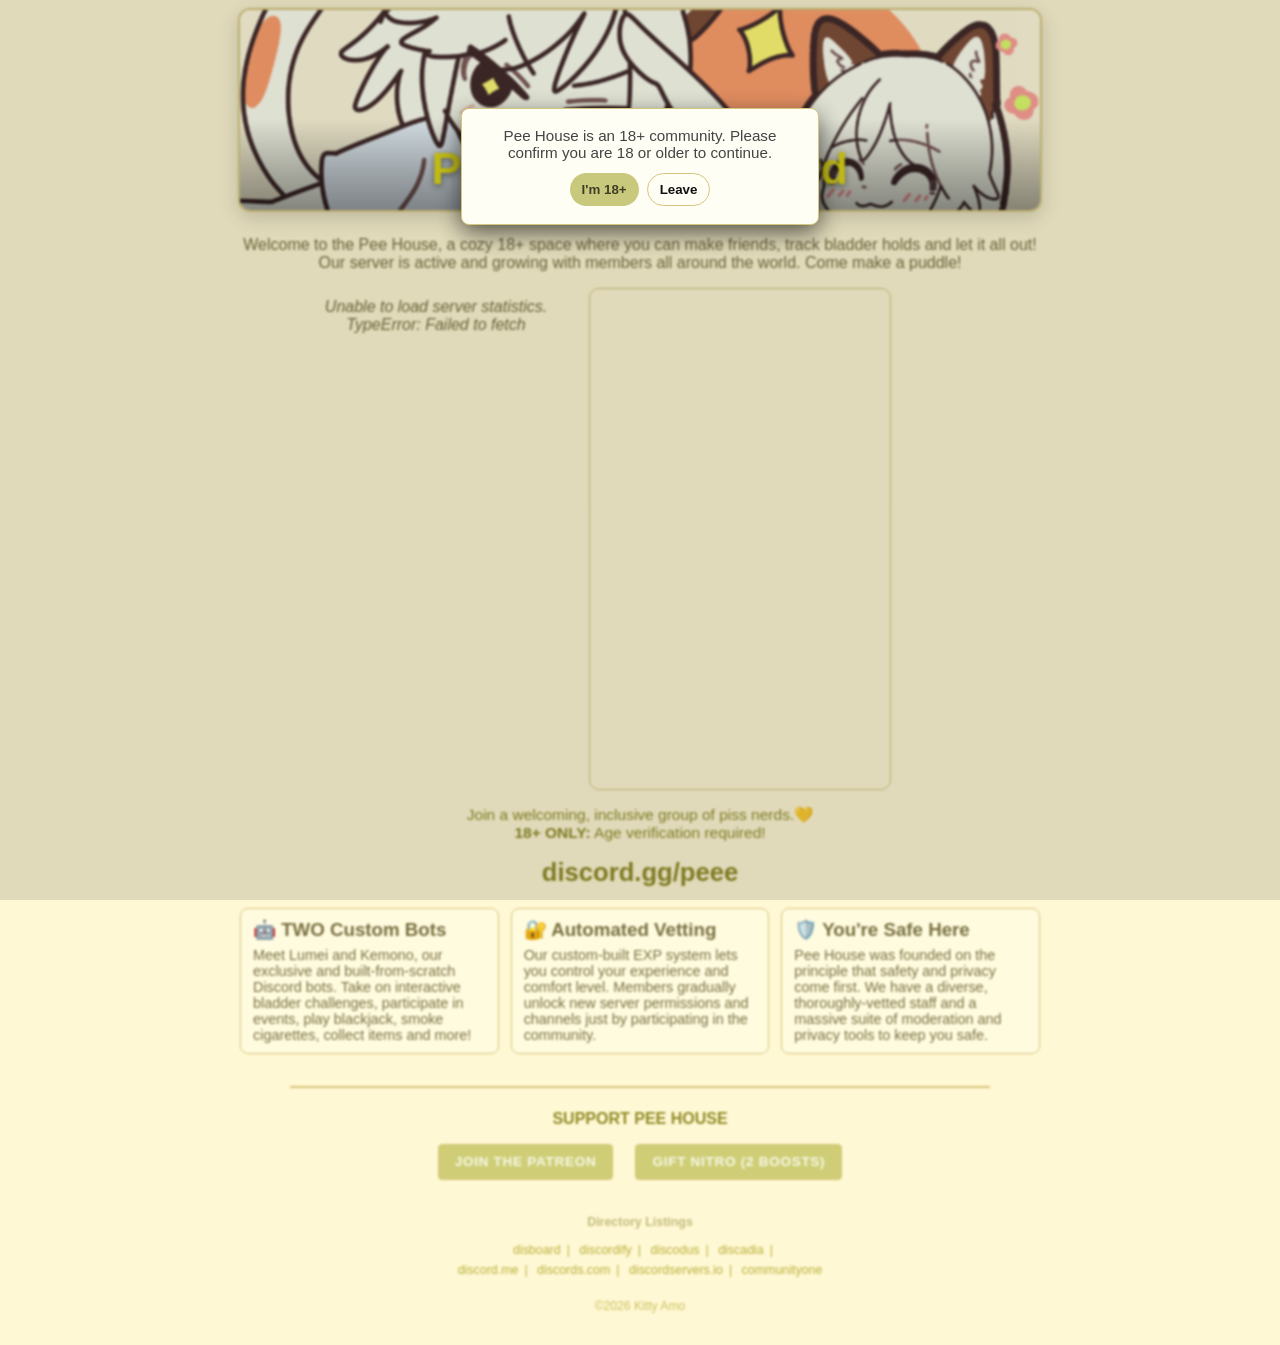
==== commit 9939c414: "font size" ====
--- a/index.html
+++ b/index.html
@@ -209,6 +209,7 @@
             text-align: center;
             margin: 16px -10px;
             color: var(--label);
+            font-size: 15.5px;
         }
         
         .footer-links {
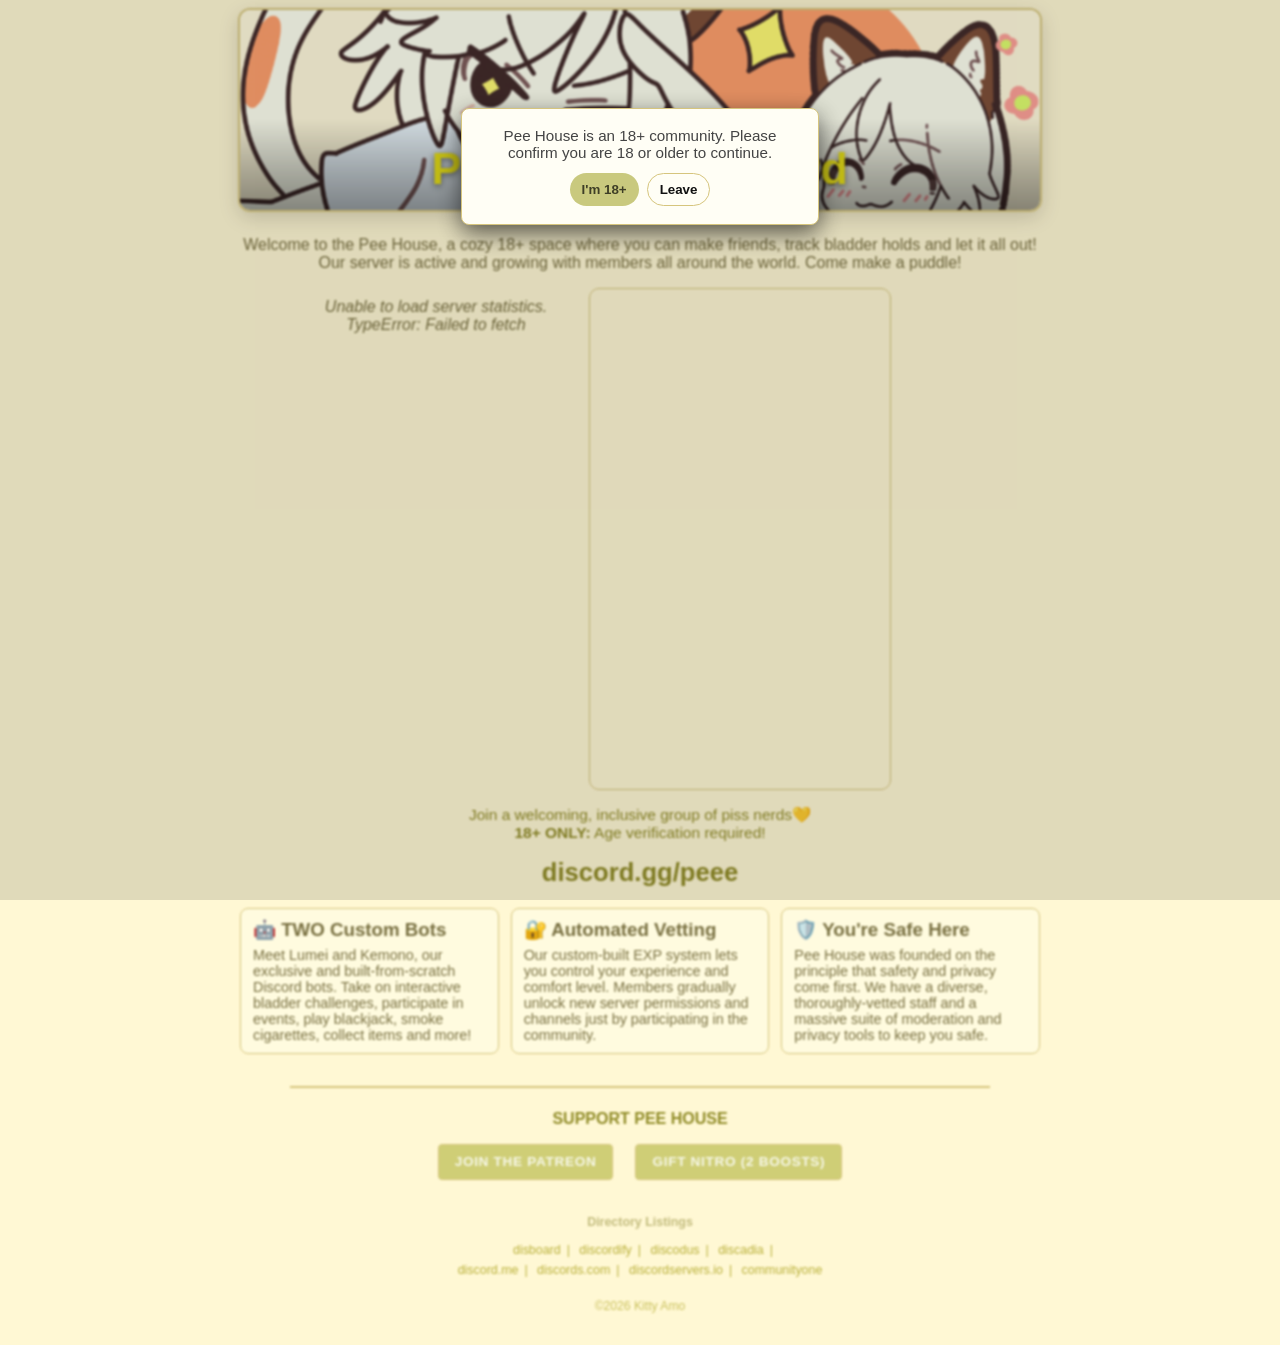
==== commit d0221f2c: "remove period" ====
--- a/index.html
+++ b/index.html
@@ -464,7 +464,7 @@
         </div>
         
         <div class="community-note">
-            Join a welcoming, inclusive group of piss nerds.💛<br>
+            Join a welcoming, inclusive group of piss nerds💛<br>
             <strong>18+ ONLY:</strong> Age verification required!<br>
         </div>
         
